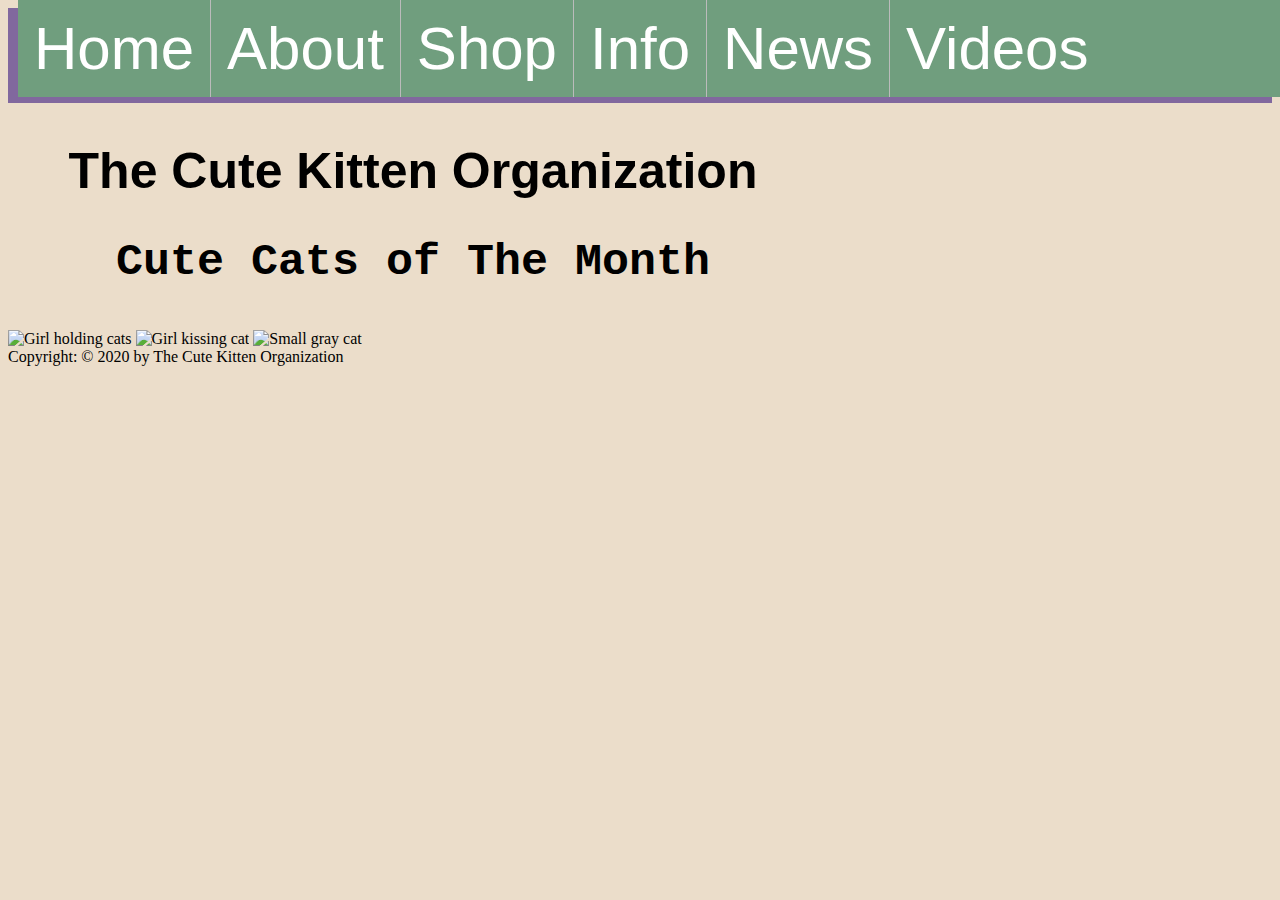
==== index.html @ 39647b18 "cats" ====
<!DOCTYPE html>
<html lang="en">
<head>
<link rel="stylesheet" href="stylesheet.css">
</head>

	<title>The Cute Kitten Organization</title>


<body>
	<header>
	<nav>
		<ul>
			<li>
				<a href="index.html">Home</a>
			</li>

			<li>
				<a href="about.html">About</a>
			</li>

			<li>
				<a href="shop.html">Shop</a>
			</li>

			<li>
				<a href="info.html">Info</a>
			</li>

			<li>
				<a href="news.html">News</a>
			</li>

			<li>
				<a href="videos.html">Videos</a>
			</li>
		</ul>
	</nav>
	</header>
	<section>
		<h1 style="text-align:center;font-size: 50px; font-family: Helvetica, Verdana, serif;">The Cute Kitten Organization</h1>
		<h2 style="text-align:center;font-size: 45px;font-family: Courier, Helvetica, serif;">Cute Cats of The Month</h2>
	</section>
	<img src="images/holding-cats.png" alt="Girl holding cats" width = "350">
	<img src="images/gray-cat-kiss.jpeg" alt="Girl kissing cat" width = "400">
	<img src="images/apple.jpg" alt="Small gray cat" width = "350">

	<footer>
		Copyright: &copy; 2020 by The Cute Kitten Organization
	</footer>
</body>
</html>
---- stylesheet.css ----
h1 {
    text-align: center;
    font-size: 50px;
}

body {
  background: #ebddca;
}

header {
  background-color: #81689e;
  font-family: Helvetica, Verdana, serif;
  font-size: 60px;
  height: 75px;
  padding: 10px;
}

section {
  background: #ebddca;
  max-width: 800px;
  padding: 5px;
}

ul {
  list-style-type: none;
  margin: 0;
  padding: 0;
  overflow: hidden;
  background-color: #709e7e;
  position: fixed;
  top: 0;
  width:100%;
}

li {
  float: left;
  border-right: 1px solid #bbb;
}

li:last-child {
  border-right: none;
}

li a {
  display: block;
  color: white;
  text-align: center;
  padding: 14px 16px;
  text-decoration: none;
}

li a:hover {
  background-color: #9bebb2;
}
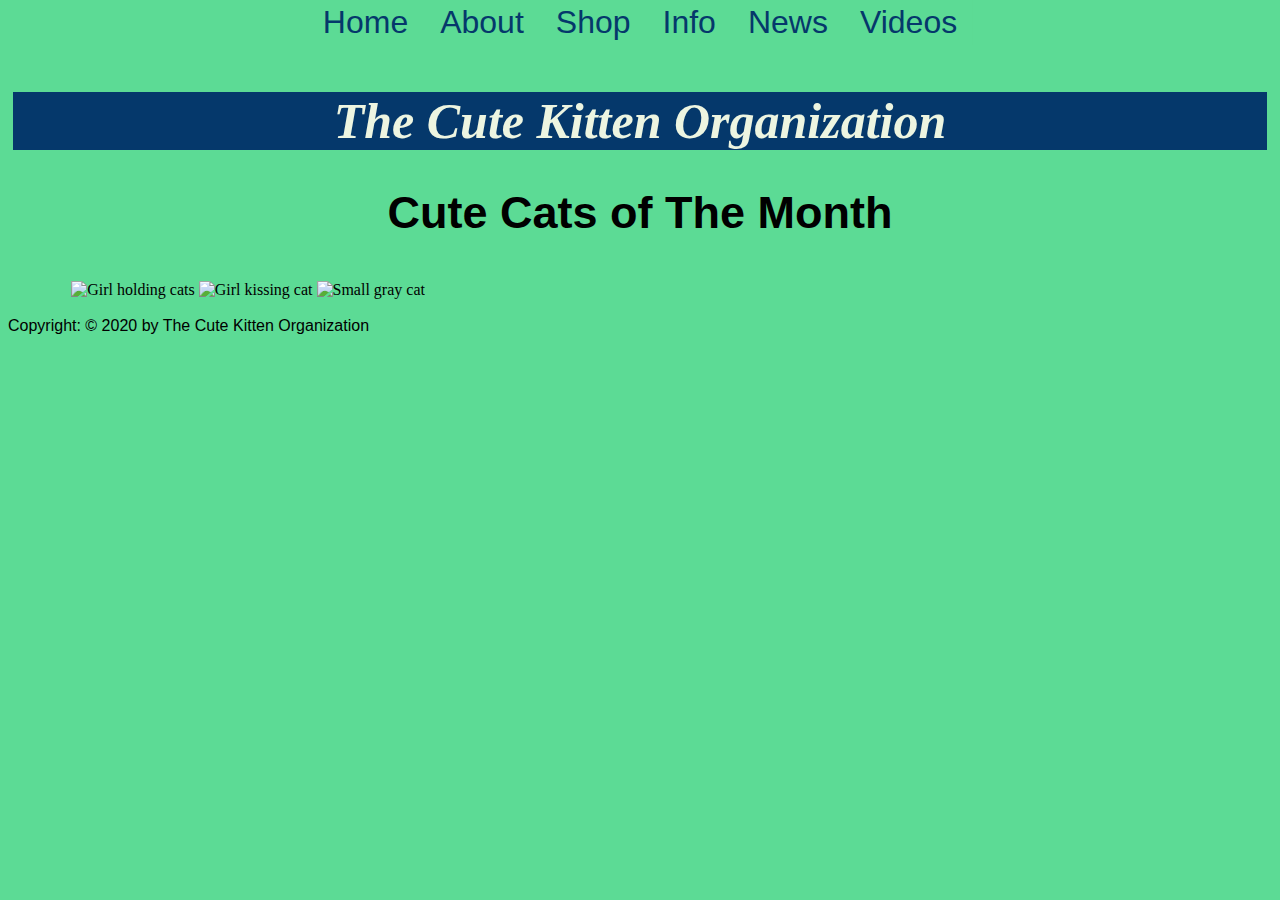
==== commit 54fd2318: "updated changes" ====
--- a/index.html
+++ b/index.html
@@ -38,14 +38,17 @@
 	</nav>
 	</header>
 	<section>
-		<h1 style="text-align:center;font-size: 50px; font-family: Helvetica, Verdana, serif;">The Cute Kitten Organization</h1>
-		<h2 style="text-align:center;font-size: 45px;font-family: Courier, Helvetica, serif;">Cute Cats of The Month</h2>
+		<h1 style="text-align:center;font-size: 50px; font-style: italic; ">The Cute Kitten Organization</h1>
+		<h2 style="text-align:center;font-size: 45px;font-family: Avenir, Helvetica, sans-serif;">Cute Cats of The Month</h2>
 	</section>
-	<img src="images/holding-cats.png" alt="Girl holding cats" width = "350">
-	<img src="images/gray-cat-kiss.jpeg" alt="Girl kissing cat" width = "400">
-	<img src="images/apple.jpg" alt="Small gray cat" width = "350">
+	<div class="center">
+	<img src="images/holding-cats.png" alt="Girl holding cats" width = "32%">
+	<img src="images/gray-cat-kiss.jpeg" alt="Girl kissing cat" width = "32%">
+	<img src="images/apple.jpg" alt="Small gray cat" width = "32%">
+</div>
 
 	<footer>
+		<br>
 		Copyright: &copy; 2020 by The Cute Kitten Organization
 	</footer>
 </body>
--- a/stylesheet.css
+++ b/stylesheet.css
@@ -1,23 +1,71 @@
 h1 {
     text-align: center;
     font-size: 50px;
+    background: #05386b;
+    color: #edf5e1;
+    font-style: italic;
 }
 
 body {
-  background: #ebddca;
+  background: #5cdb95;
 }
 
 header {
-  background-color: #81689e;
+  background-color: transparent;
   font-family: Helvetica, Verdana, serif;
-  font-size: 60px;
-  height: 75px;
-  padding: 10px;
+  font-size: 32px;
+  height: 45px;
+  position: relative;
+}
+
+h2 {
+	font-size: 40px;
+	font-family: Avenir, sans-serif;
+	background-color: transparent;
+}
+
+p{
+	background: #8ee4af;
+	width: 400px;
+	font-family: Avenir, Helvetica, sans-serif;
+	padding: 5px;
+}
+
+h4{
+	background: #8ee4af;
+	font-family: Avenir, Helvetica, sans-serif;
+	padding: 5px;
+}
+
+.center{
+	display: block;
+	margin-left: auto;
+	margin-right: auto;
+	width: 90%;
+}
+
+.news{
+	float: right;
+}
+
+img.info{
+	float: right;
+}
+
+footer{
+	font-family: Avenir, Helvetica, sans-serif;
+
+}
+
+img.about{
+	display: block;
+	margin-left: auto;
+	margin-right: auto;
 }
 
 section {
-  background: #ebddca;
-  max-width: 800px;
+  background: #5cdb95;
+  min-width: 300px;
   padding: 5px;
 }
 
@@ -26,15 +74,19 @@
   margin: 0;
   padding: 0;
   overflow: hidden;
-  background-color: #709e7e;
+  background-color: #5cdb95;
   position: fixed;
   top: 0;
-  width:100%;
+  left: 50%;
+  margin-right: -50%;
+  transform: translate(-50%,0%);
 }
+
+
 
 li {
   float: left;
-  border-right: 1px solid #bbb;
+  border-right: 0px solid #bbb;
 }
 
 li:last-child {
@@ -43,12 +95,35 @@
 
 li a {
   display: block;
-  color: white;
+  color: #05386b;
   text-align: center;
-  padding: 14px 16px;
+  padding: 4px 16px;
   text-decoration: none;
 }
 
 li a:hover {
-  background-color: #9bebb2;
+  background-color: #379683;
+}
+
+table, th, td {
+  border: 0px solid black;
+  font-family: Avenir, Helvetica, sans-serif;
+}
+
+table {
+  border-collapse: collapse;
+}
+
+
+th, td {
+  padding: 5px;
+  padding-right: 70px;
+  text-align: left;
+}
+
+tr:nth-child(even) {background-color: #8ee4af;}
+
+th {
+  background-color: #05386b;
+  color: white;
 }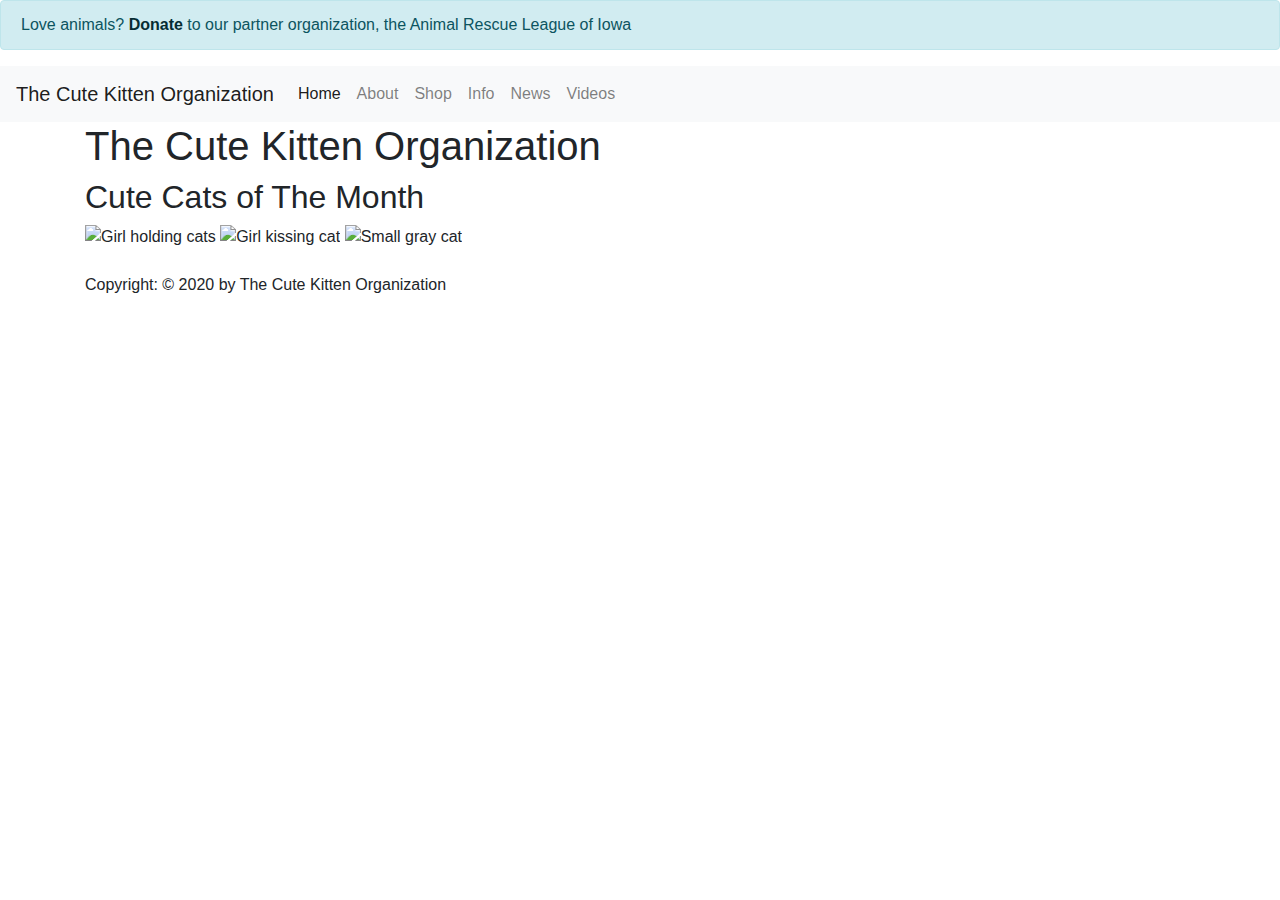
==== commit 6aa54f0e: "bootstrap updates" ====
--- a/index.html
+++ b/index.html
@@ -1,55 +1,80 @@
 <!DOCTYPE html>
 <html lang="en">
-<head>
-<link rel="stylesheet" href="stylesheet.css">
-</head>
-
-	<title>The Cute Kitten Organization</title>
+    <title>The Cute Kitten Organization</title>
 
 
-<body>
-	<header>
-	<nav>
-		<ul>
-			<li>
-				<a href="index.html">Home</a>
-			</li>
+    <meta charset="utf-8">
 
-			<li>
-				<a href="about.html">About</a>
-			</li>
+    <meta name="viewport" content="width=device-width, initial-scale=1, shrink-to-fit=no">
 
-			<li>
-				<a href="shop.html">Shop</a>
-			</li>
+    <link rel="stylesheet" href="https://stackpath.bootstrapcdn.com/bootstrap/4.5.2/css/bootstrap.min.css" integrity="sha384-JcKb8q3iqJ61gNV9KGb8thSsNjpSL0n8PARn9HuZOnIxN0hoP+VmmDGMN5t9UJ0Z" crossorigin="anonymous">
 
-			<li>
-				<a href="info.html">Info</a>
-			</li>
+    <link rel="stylesheet" href="https://stackpath.bootstrapcdn.com/bootswatch/4.5.2/minty/bootstrap.min.css">
 
-			<li>
-				<a href="news.html">News</a>
-			</li>
 
-			<li>
-				<a href="videos.html">Videos</a>
-			</li>
-		</ul>
-	</nav>
-	</header>
+    <div class="alert alert-info" role="alert">
+    Love animals? <a href="file:///Users/riley.fletcher/Documents/GitHub/cat_website/donate.html" class="alert-link">Donate</a> to our partner organization, the Animal Rescue League of Iowa
+  </div>
+
+    <nav class="navbar navbar-expand-lg navbar-light bg-light">
+      <a class="navbar-brand" href="#">The Cute Kitten Organization</a>
+      <button class="navbar-toggler" type="button" data-toggle="collapse" data-target="#navbarSupportedContent" aria-controls="navbarSupportedContent" aria-expanded="false" aria-label="Toggle navigation">
+        <span class="navbar-toggler-icon"></span>
+      </button>
+
+      <div class="collapse navbar-collapse" id="navbarSupportedContent">
+        <ul class="navbar-nav mr-auto">
+      	<li class="nav-item">
+          
+          <li class="nav-item active">
+            <a class="nav-link" href="#">Home <span class="sr-only">(current)</span></a>
+          </li>
+
+          <li class="nav-item">
+            <a class="nav-link" href="about.html">About</a>
+          </li>
+
+          <li class="nav-item">
+            <a class="nav-link" href="shop.html">Shop</a>
+          </li>
+
+          <li class="nav-item">
+            <a class="nav-link" href="info.html">Info</a>
+          </li>
+
+          <li class="nav-item">
+            <a class="nav-link" href="news.html">News</a>
+          </li>
+
+          <li class="nav-item">
+            <a class="nav-link" href="videos.html">Videos</a>
+          </li>
+        </ul>
+      </div>
+      </nav>
+
+    <div class="container">
+
 	<section>
-		<h1 style="text-align:center;font-size: 50px; font-style: italic; ">The Cute Kitten Organization</h1>
-		<h2 style="text-align:center;font-size: 45px;font-family: Avenir, Helvetica, sans-serif;">Cute Cats of The Month</h2>
+		<h1> The Cute Kitten Organization </h1>
+		<h2> Cute Cats of The Month</h2>
 	</section>
 	<div class="center">
-	<img src="images/holding-cats.png" alt="Girl holding cats" width = "32%">
-	<img src="images/gray-cat-kiss.jpeg" alt="Girl kissing cat" width = "32%">
-	<img src="images/apple.jpg" alt="Small gray cat" width = "32%">
+	<img src="images/holding-cats.png" alt="Girl holding cats" width = "350">
+	<img src="images/gray-cat-kiss.jpeg" alt="Girl kissing cat" width = "350">
+	<img src="images/apple.jpg" alt="Small gray cat" width = "350">
 </div>
 
 	<footer>
 		<br>
 		Copyright: &copy; 2020 by The Cute Kitten Organization
 	</footer>
-</body>
+  </div>
+
+
+
+<script src="https://code.jquery.com/jquery-3.5.1.slim.min.js" integrity="sha384-DfXdz2htPH0lsSSs5nCTpuj/zy4C+OGpamoFVy38MVBnE+IbbVYUew+OrCXaRkfj" crossorigin="anonymous"></script>
+<script src="https://cdn.jsdelivr.net/npm/popper.js@1.16.1/dist/umd/popper.min.js" integrity="sha384-9/reFTGAW83EW2RDu2S0VKaIzap3H66lZH81PoYlFhbGU+6BZp6G7niu735Sk7lN" crossorigin="anonymous"></script>
+<script src="https://stackpath.bootstrapcdn.com/bootstrap/4.5.2/js/bootstrap.min.js" integrity="sha384-B4gt1jrGC7Jh4AgTPSdUtOBvfO8shuf57BaghqFfPlYxofvL8/KUEfYiJOMMV+rV" crossorigin="anonymous"></script>
+
 </html>